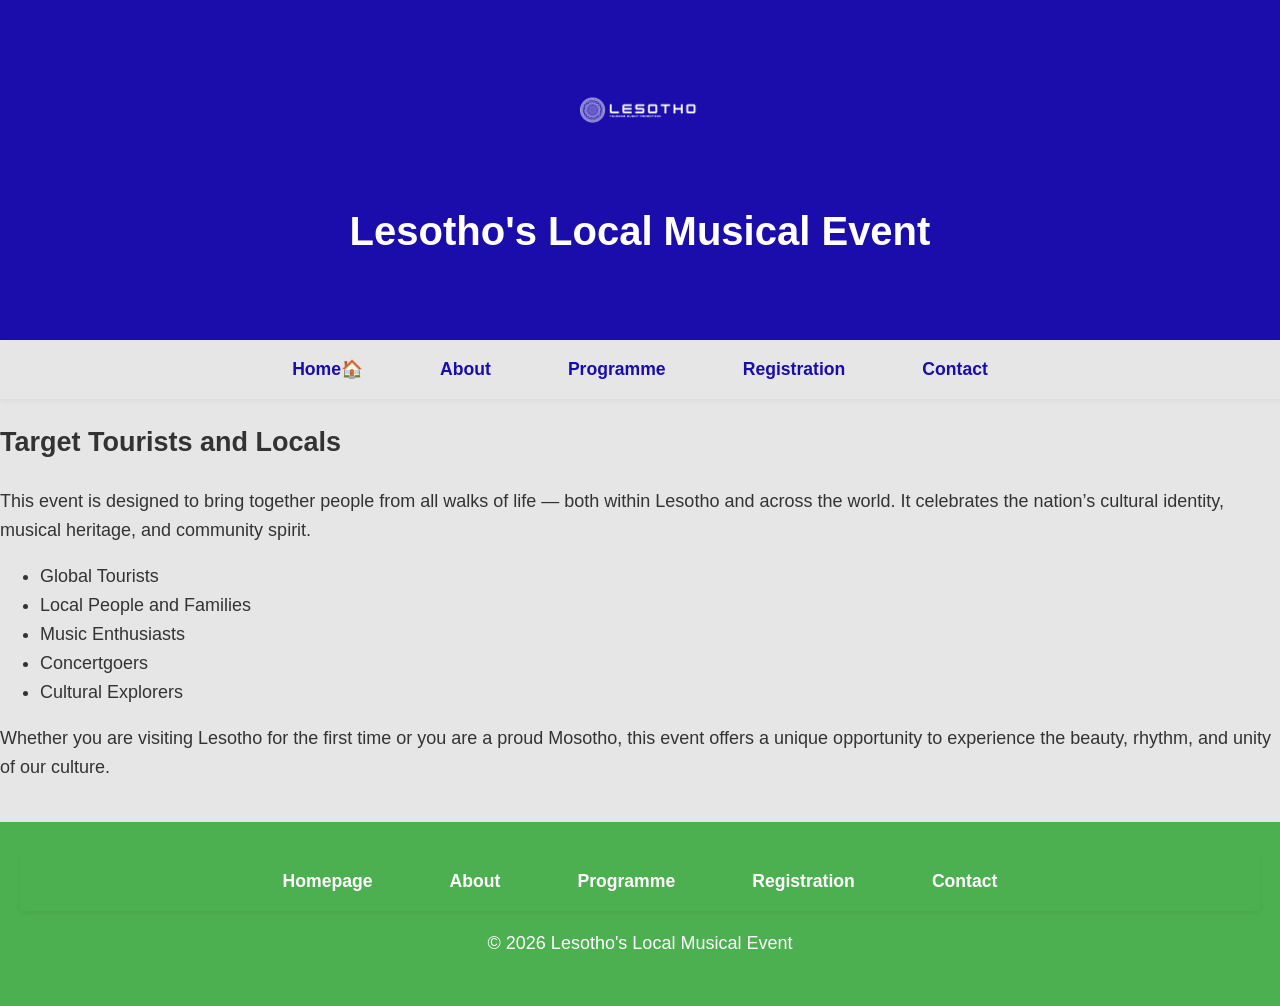
==== About.html @ ed31fd28 "Add files via upload" ====
<!DOCTYPE html>
<html lang="en">
<head>
    <meta charset="UTF-8">
    <meta name="viewport" content="width=device-width, initial-scale=1.0">
    <title>About the Event</title>
    <link rel="stylesheet" href="style.css">
</head>

<body>

<header>
    <section id="header">
        <div class="logo">
            <img src="./Images/logo.png" alt="Event Logo">
        </div>
        <h1>Lesotho's Local Musical Event</h1>
    </section>
</header>

<nav>
    <a href="index.html">Home🏠</a>
    <a href="about.html">About</a>
    <a href="programme.html">Programme</a>
    <a href="Tickets.html">Registration</a>
    <a href="Contact.html">Contact</a>
</nav>

<main>
    <h2>Target Tourists and Locals</h2>

    <p>
        This event is designed to bring together people from all walks of life — both within Lesotho and across the world.
        It celebrates the nation’s cultural identity, musical heritage, and community spirit.
    </p>

    <ul>
        <li>Global Tourists</li>
        <li>Local People and Families</li>
        <li>Music Enthusiasts</li>
        <li>Concertgoers</li>
        <li>Cultural Explorers</li>
    </ul>

    <p>
        Whether you are visiting Lesotho for the first time or you are a proud Mosotho,
        this event offers a unique opportunity to experience the beauty, rhythm, and unity of our culture.
    </p>
</main>

<footer>
    <nav>
        <a href="index.html">Homepage</a>
        <a href="about.html">About</a>
        <a href="programme.html">Programme</a>
        <a href="Tickets.html">Registration</a>
        <a href="Contact.html">Contact</a>
    </nav>
    <p>&copy; 2026 Lesotho's Local Musical Event</p>
</footer>

</body>
</html>
---- style.css ----
* {
    box-sizing: border-box;
}
html {
    scroll-behavior: smooth;
}
body {
    margin: 0;
    font-family: 'Segoe UI', Tahoma, sans-serif;
    background-color: #f8f9fa;
    color: #333;
    font-size: 18px;
    line-height: 1.6;
}


#header {
    display: flex;
    flex-direction: column;
    align-items: center;
}

header {
    background-color: #1a0dab;
    color: white;
    text-align: center;
    padding: 40px 20px;
    border-bottom: 4px dashed #1a0dab;
}

header h1 {
    font-size: 2.5rem;
    margin-top: 10px;
}

.logo img {
    width: 120px;
    height: auto;
    padding: 10px 0;
}


nav {
    text-align: center;
    padding: 15px;
    box-shadow: 0 2px 5px rgba(0,0,0,0.05);
}

nav a {
    margin: 0 20px;
    text-decoration: none;
    color: #1a0dab;
    font-weight: 600;
    font-size: 1.1rem;
    padding: 8px 16px;
    border-radius: 4px;
    transition: 0.3s;
}

nav a:hover, nav a:active {
    background-color: #1a0dab;
    color: white;
}


body {
    margin: 0;
}

body {
    margin: 0;
    background-color: #e6e6e6; /* light grey like your screenshot */
}

.image-row {
    display: flex;
    justify-content: center;   /* center the images */
    align-items: center;
    gap: 40px;                 /* space between images */
    padding: 40px;
}

.image-row img {
    width: 250px;             
    height: 350px;             
    object-fit: cover;         
   border-radius: 5px;        
}


nav img.logo {
    width: 25px;    
    height: auto;
    display: inline-block;
    vertical-align: middle; 
    margin-right: 5px;
}


footer {
    background-color: #4CAF50;
    color: white;
    text-align: center;
    padding: 30px 20px;
    margin-top: 40px;
}

footer a {
    color: white;
    text-decoration: none;
}

.schedule-container {
    display: flex;
    flex-direction: column;
    gap: 20px;
    padding: 20px;
    max-width: 700px;
    margin: auto;
}

.schedule-card {
    background: white;
    border-left: 6px solid #1a0dab;
    padding: 20px;
    border-radius: 8px;
    box-shadow: 0 2px 8px rgba(0,0,0,0.1);
}

.schedule-card h3 {
    margin: 0;
    font-size: 1.8rem;
    color: #1a0dab;
}

.schedule-card p {
    margin-top: 8px;
    font-size: 1.2rem;
}
/* TICKETS PAGE */
.ticket-list {
    list-style: none;
    padding: 0;
    max-width: 500px;
    margin: 20px auto;
}

.ticket-list li {
    background: white;
    padding: 15px 20px;
    margin-bottom: 12px;
    border-left: 6px solid #4CAF50;
    border-radius: 6px;
    box-shadow: 0 2px 6px rgba(0,0,0,0.08);
    font-size: 1.2rem;
}


.social-icons {
    display: flex;
    justify-content: center;
    gap: 25px;
    margin: 20px 0;
}

.social-icons a {
    font-size: 2.2rem;
    color: #4CAF50;
    transition: 0.3s;
}

.social-icons a:hover {
    color: #4CAF50;
    transform: scale(1.2);
}

.form {
    text-align: center;
    margin-bottom: 40px;
}

.contact-form {
    max-width: 600px;
    margin: 0 auto;
    background-color: white; 
    padding: 25px;
    border-radius: 8px;
    color: #333;
    border-left: 6px solid #4CAF50; 
    box-shadow: 0 2px 8px rgba(0,0,0,0.1);
}

.contact-form label {
    display: block;
    margin-bottom: 6px;
    font-weight: 600;
    color: #1a0dab; 
}

.contact-form input,
.contact-form select,
.contact-form textarea {
    width: 100%;
    padding: 12px;
    margin-bottom: 18px;
    border: 1px solid #ccc;
    border-radius: 5px;
    background-color: #f8f9fa; 
    color: #333;
    font-size: 1rem;
}

.contact-form input:focus,
.contact-form select:focus,
.contact-form textarea:focus {
    border-color: #1a0dab; 
    outline: none;
    box-shadow: 0 0 5px rgba(26, 13, 171, 0.3);
}

.contact-form button {
    background-color: #1a0dab; 
    color: white;
    padding: 12px 20px;
    border: none;
    border-radius: 5px;
    cursor: pointer;
    width: 100%;
    font-size: 1.1rem;
    font-weight: 600;
}

.contact-form button:hover {
    background-color: #4CAF50; 
}
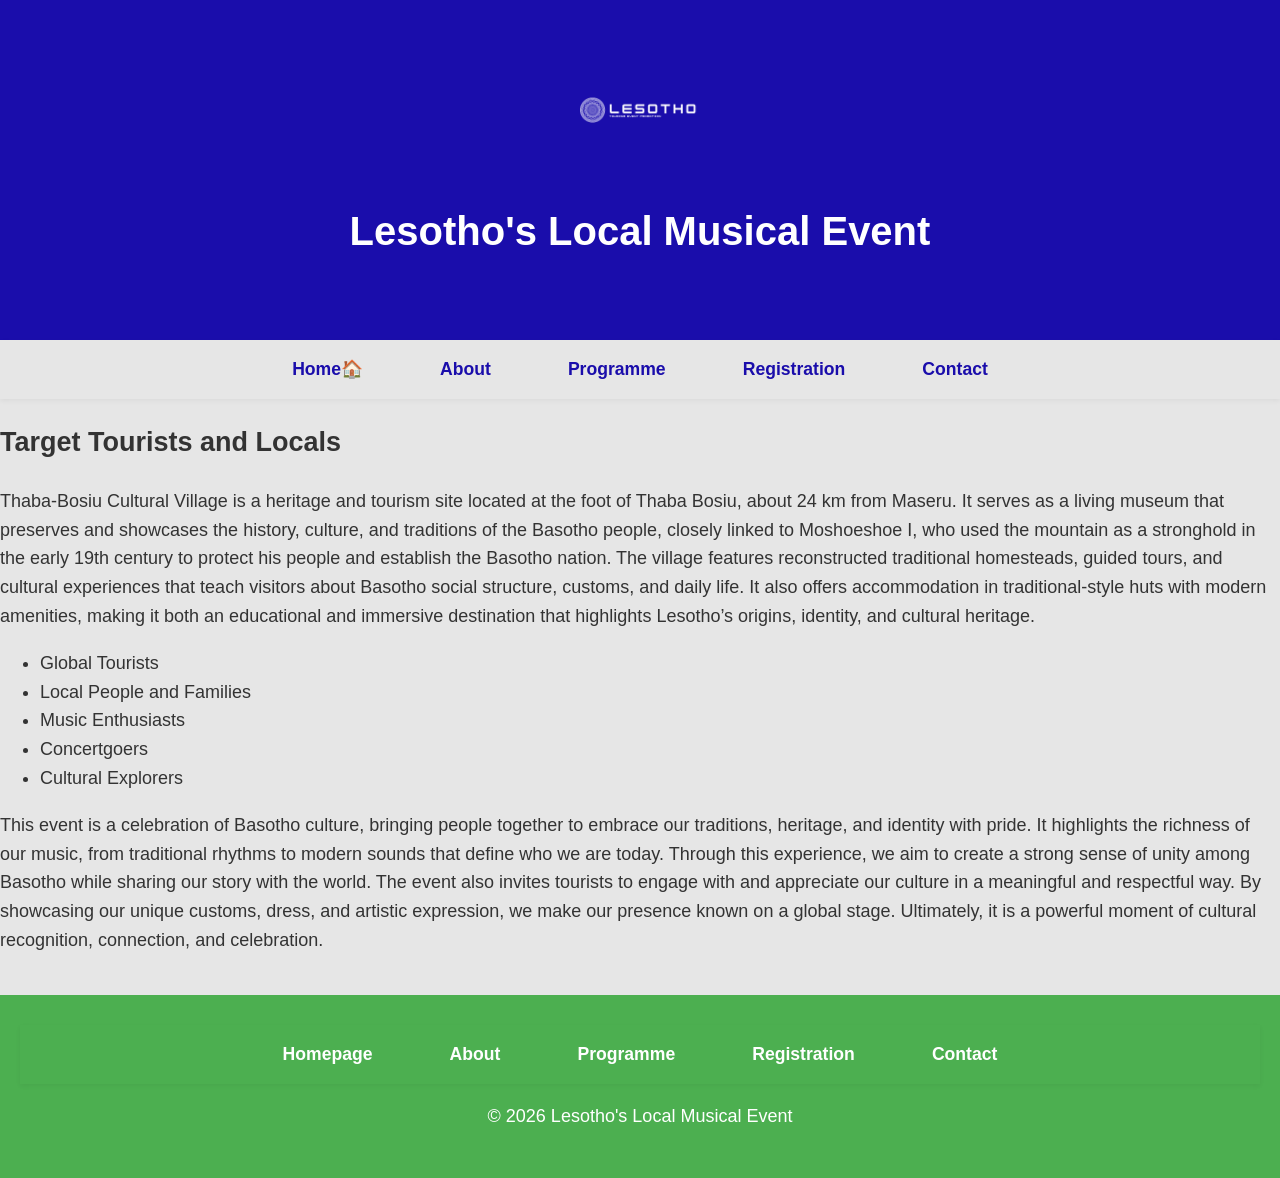
==== commit 3cdc20c8: "Update About.html" ====
--- a/About.html
+++ b/About.html
@@ -20,8 +20,8 @@
 
 <nav>
     <a href="index.html">Home🏠</a>
-    <a href="about.html">About</a>
-    <a href="programme.html">Programme</a>
+    <a href="About.html">About</a>
+    <a href="Programme.html">Programme</a>
     <a href="Tickets.html">Registration</a>
     <a href="Contact.html">Contact</a>
 </nav>
@@ -29,10 +29,8 @@
 <main>
     <h2>Target Tourists and Locals</h2>
 
-    <p>
-        This event is designed to bring together people from all walks of life — both within Lesotho and across the world.
-        It celebrates the nation’s cultural identity, musical heritage, and community spirit.
-    </p>
+    <p>Thaba-Bosiu Cultural Village is a heritage and tourism site located at the foot of Thaba Bosiu, about 24 km from Maseru. It serves as a living museum that preserves and showcases the history, culture, and traditions of the Basotho people, closely linked to Moshoeshoe I, who used the mountain as a stronghold in the early 19th century to protect his people and establish the Basotho nation. The village features reconstructed traditional homesteads, guided tours, and cultural experiences that teach visitors about Basotho social structure, customs, and daily life. It also offers accommodation in traditional-style huts with modern amenities, making it both an educational and immersive destination that highlights Lesotho’s origins, identity, and cultural heritage.
+</p>
 
     <ul>
         <li>Global Tourists</li>
@@ -42,17 +40,15 @@
         <li>Cultural Explorers</li>
     </ul>
 
-    <p>
-        Whether you are visiting Lesotho for the first time or you are a proud Mosotho,
-        this event offers a unique opportunity to experience the beauty, rhythm, and unity of our culture.
-    </p>
+    <p>This event is a celebration of Basotho culture, bringing people together to embrace our traditions, heritage, and identity with pride. It highlights the richness of our music, from traditional rhythms to modern sounds that define who we are today. Through this experience, we aim to create a strong sense of unity among Basotho while sharing our story with the world. The event also invites tourists to engage with and appreciate our culture in a meaningful and respectful way. By showcasing our unique customs, dress, and artistic expression, we make our presence known on a global stage. Ultimately, it is a powerful moment of cultural recognition, connection, and celebration.
+</p>
 </main>
 
 <footer>
     <nav>
         <a href="index.html">Homepage</a>
-        <a href="about.html">About</a>
-        <a href="programme.html">Programme</a>
+        <a href="About.html">About</a>
+        <a href="Programme.html">Programme</a>
         <a href="Tickets.html">Registration</a>
         <a href="Contact.html">Contact</a>
     </nav>
--- a/style.css
+++ b/style.css
@@ -234,3 +234,58 @@
 .contact-form button:hover {
     background-color: #4CAF50; 
 }
+/* --- MOBILE RESPONSIVENESS (Screens smaller than 768px) --- */
+@media screen and (max-width: 768px) {
+    
+    /* 1. Stack the navigation links vertically */
+    nav {
+        display: flex;
+        flex-direction: column;
+        padding: 10px;
+    }
+
+    nav a {
+        margin: 5px 0; /* Space between links */
+        width: 100%;
+        display: block;
+        padding: 12px;
+    }
+
+    /* 2. Fix the image rows (Home Page) */
+    /* Instead of side-by-side, images will now stack on top of each other */
+    .image-row {
+        flex-direction: column;
+        gap: 20px;
+        padding: 20px;
+    }
+
+    .image-row img {
+        width: 90%; /* Let images fill most of the screen width */
+        height: auto; /* Keep the aspect ratio correct */
+    }
+
+    /* 3. Adjust Headers and text sizes */
+    header {
+        padding: 30px 15px;
+    }
+
+    header h1 {
+        font-size: 1.8rem; /* Smaller font so it doesn't wrap weirdly */
+    }
+
+    .schedule-card h3 {
+        font-size: 1.5rem;
+    }
+
+    /* 4. Fix Forms and Tickets for small screens */
+    .contact-form, .ticket-list, .schedule-container {
+        width: 95%; /* Give some breathing room on the edges */
+        margin: 10px auto;
+    }
+
+    /* 5. Footer Navigation */
+    footer nav {
+        flex-direction: column;
+        gap: 10px;
+    }
+}
